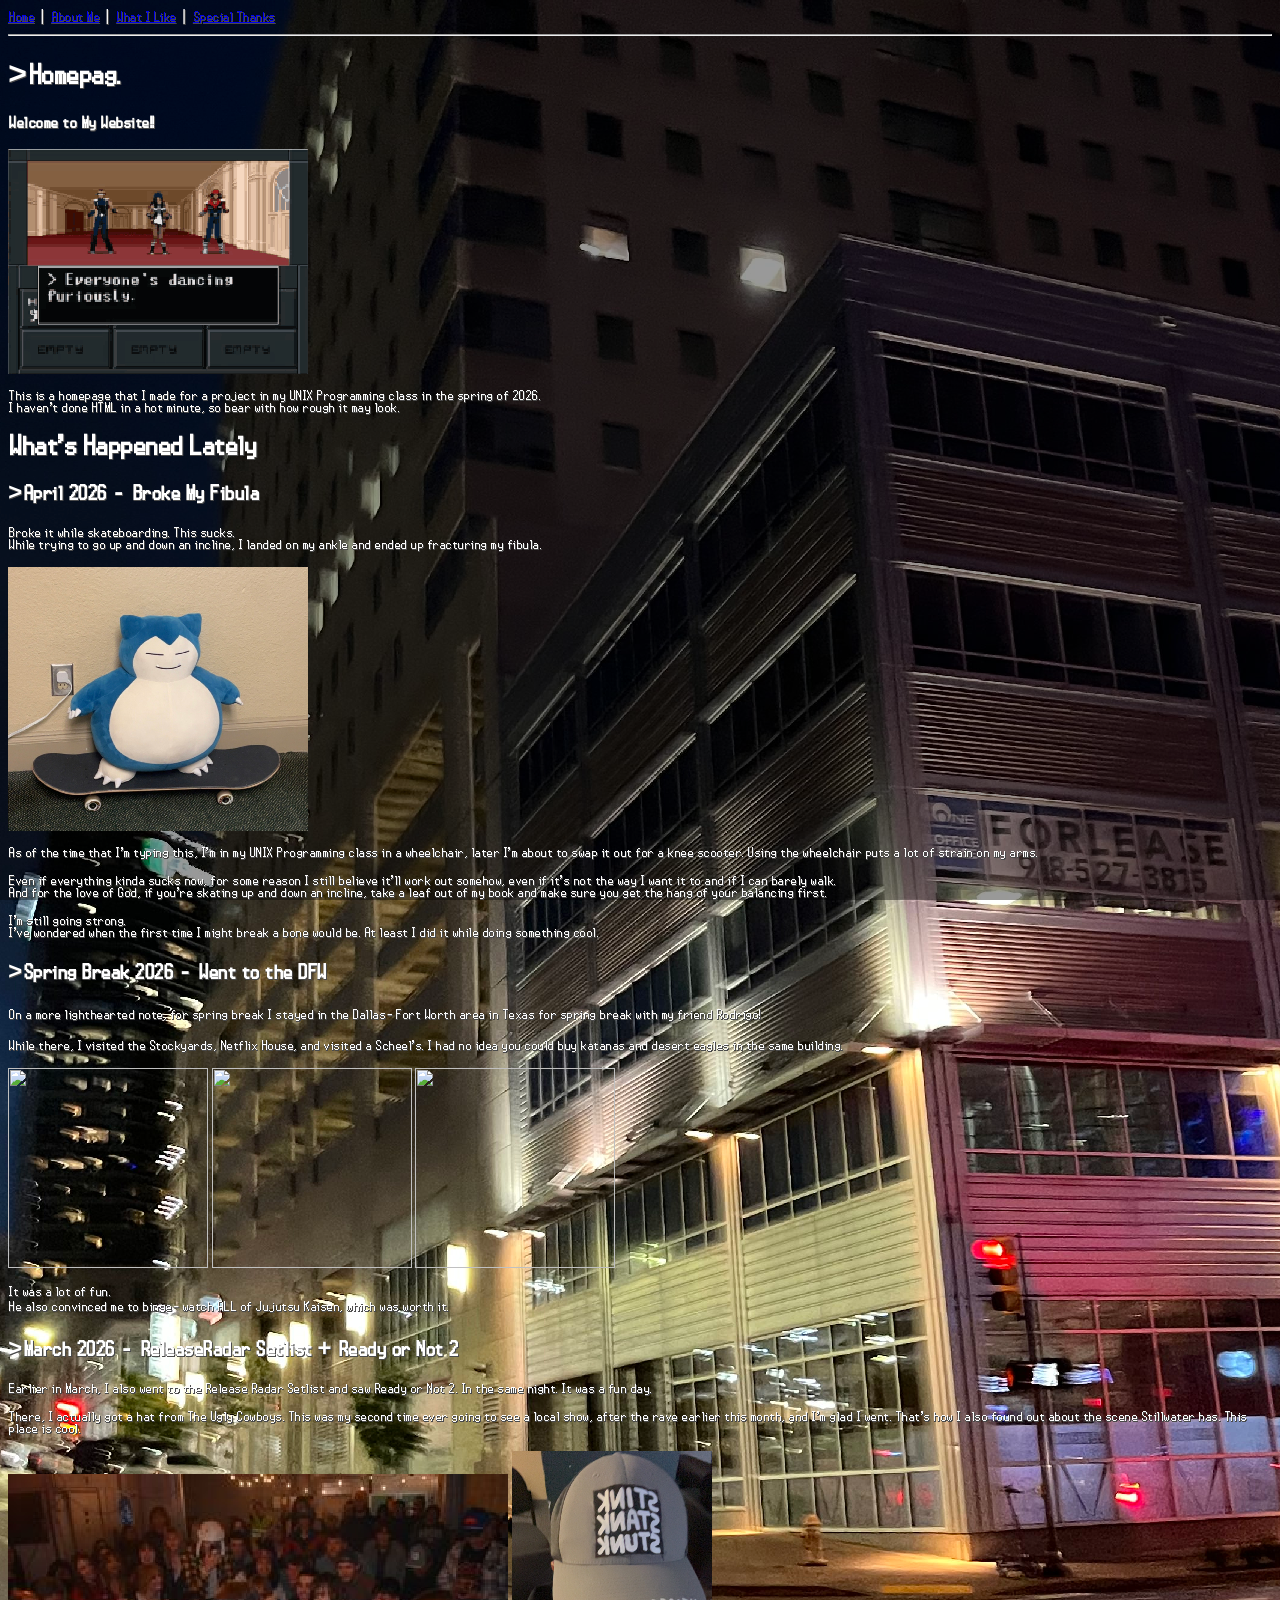
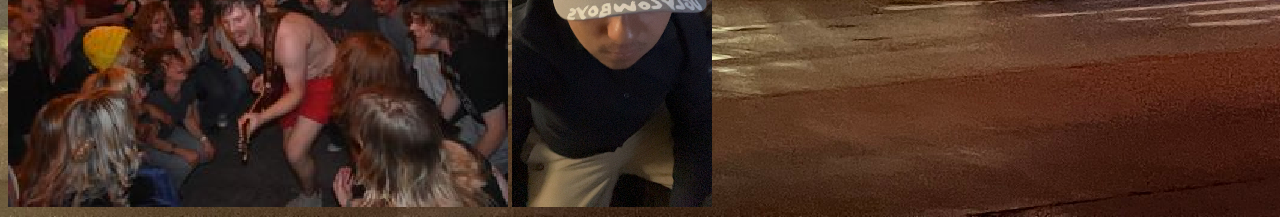
==== index.html @ 7b7e835c "Update from server" ====
<html>
  <head>
    <title>Home</title>
    <link rel="stylesheet" href="style/style.css">
    <link rel="icon" type="image/png" href="favicon.ico" sizes="96x96">
  </head>
  <body class = "home pokemon-text">

<div>
  <a href="index.html">Home</a> |
  <a href="page1.html">About Me</a> |
  <a href="page2.html">What I Like</a> |
  <a href="page3.html">Special Thanks</a>
</div>

  <hr>

  <h1 class="pokemon-text">>Homepag.</h1>
  <h3 class="pokemon-text">Welcome to My Website!!</h3>

  <img src="img/dancedancedance.gif" width="300">

  <p class="pokemon-text">This is a homepage that I made for a project in my UNIX Programming class in the spring of 2026.<br>
  I haven't done HTML in a hot minute, so bear with how rough it may look.</p>

  <h1 class="pokemon-text">What's Happened Lately</h1>

  <h2 class="pokemon-text">>April 2026 - Broke My Fibula</h2>

  <p class="pokemon-text">
    Broke it while skateboarding. This sucks.<br>
    While trying to go up and down an incline, I landed on my ankle and ended up fracturing my fibula.
  </p>

  <img src="img/ironic.jpg" width="300">

  <p class="pokemon-text">
    As of the time that I'm typing this, I'm in my UNIX Programming class in a wheelchair, later I'm about to swap it out for a knee scooter. Using the wheelchair puts a lot of strain on my arms.
  </p>

  <p class="pokemon-text">
    Even if everything kinda sucks now, for some reason I still believe it'll work out somehow, even if it's not the way I want it to and if I can barely walk.<br>
    And for the love of God, if you're skating up and down an incline, take a leaf out of my book and make sure you get the hang of your balancing first.
  </p>

  <p class="pokemon-text">
    I'm still going strong.<br>
    I've wondered when the first time I might break a bone would be. At least I did it while doing something cool.
  </p>

  <h2 class="pokemon-text">>Spring Break 2026 - Went to the DFW</h2>

  <p class="pokemon-text">
    On a more lighthearted note, for spring break I stayed in the Dallas-Fort Worth area in Texas for spring break with my friend Rodrigo!
  </p>

  <p class="pokemon-text">
    While there, I visited the Stockyards, Netflix House, and visited a Scheel's. I had no idea you could buy katanas and desert eagles in the same building.
  </p>

  <img src="img/rodandal.png" width="200">
  <img src="img/ntflxhs.png" width="200">
  <img src="img/stckyrd.png" width="200">

  <p class="pokemon-text">
    It was a lot of fun.<br>
    He also convinced me to binge-watch ALL of Jujutsu Kaisen, which was worth it.
  </p>

  <h2 class="pokemon-text">>March 2026 - ReleaseRadar Setlist + Ready or Not 2</h2>

  <p class="pokemon-text">
    Earlier in March, I also went to the Release Radar Setlist and saw Ready or Not 2. In the same night. It was a fun day.
  </p>

  <p class="pokemon-text">
    There, I actually got a hat from The Ugly Cowboys. This was my second time ever going to see a local show, after the rave earlier this month, and I'm glad I went. That's how I also found out about the scene Stillwater has. This place is cool.
  </p>

  <img src="img/rr.jpg" width="500">
  <img src="img/stink.JPG" width="200">

</body>
</html>
---- style/style.css ----
/* ============================
   1. FONT FACE
   ============================ */
@font-face {
    font-family: 'BW';
    src: url('pokemon-b-w.woff2') format('woff2');
    font-weight: normal;
    font-style: normal;
    font-display: swap;
}

/* ============================
   2. GLOBAL BODY FONT
   ============================ */
body {
    font-family: 'BW', 'Courier New', monospace;
}

/* ============================
   4. YOUR EXISTING TEXT SHADOW
   (unchanged � exactly how you like it)
   ============================ */

.pokemon-text {
    font-family: 'BW', 'Courier New', monospace;

    color: #ffffff;
    letter-spacing: 0.5px;

    text-shadow:
        1px 1px 0 #4a4a4a,
        0px 1px 0 #4a4a4a;

    image-rendering: pixelated;
    -webkit-font-smoothing: none;
    -moz-osx-font-smoothing: grayscale;

}

/* ============================
   5. HOME PAGE BACKGROUND
   ============================ */
body.home {
    position: relative;
    background-image: url('index_bg.jpg');
    background-size: cover;
    background-repeat: no-repeat;
    background-position: center;
}
body.page1 {
    position: relative;
    background-image: url('page1_bg.JPG');
    background-size: cover;
    background-repeat: no-repeat;
    background-position: center;
}



/* Optional overlay tint */
body.home::before {
    content: "";
    position: fixed;
    top: 0;
    left: 0;
    width: 100%;
    height: 100%;
    background: rgba(0,0,0,0.4);
    pointer-events: none;
    z-index: -1;
}
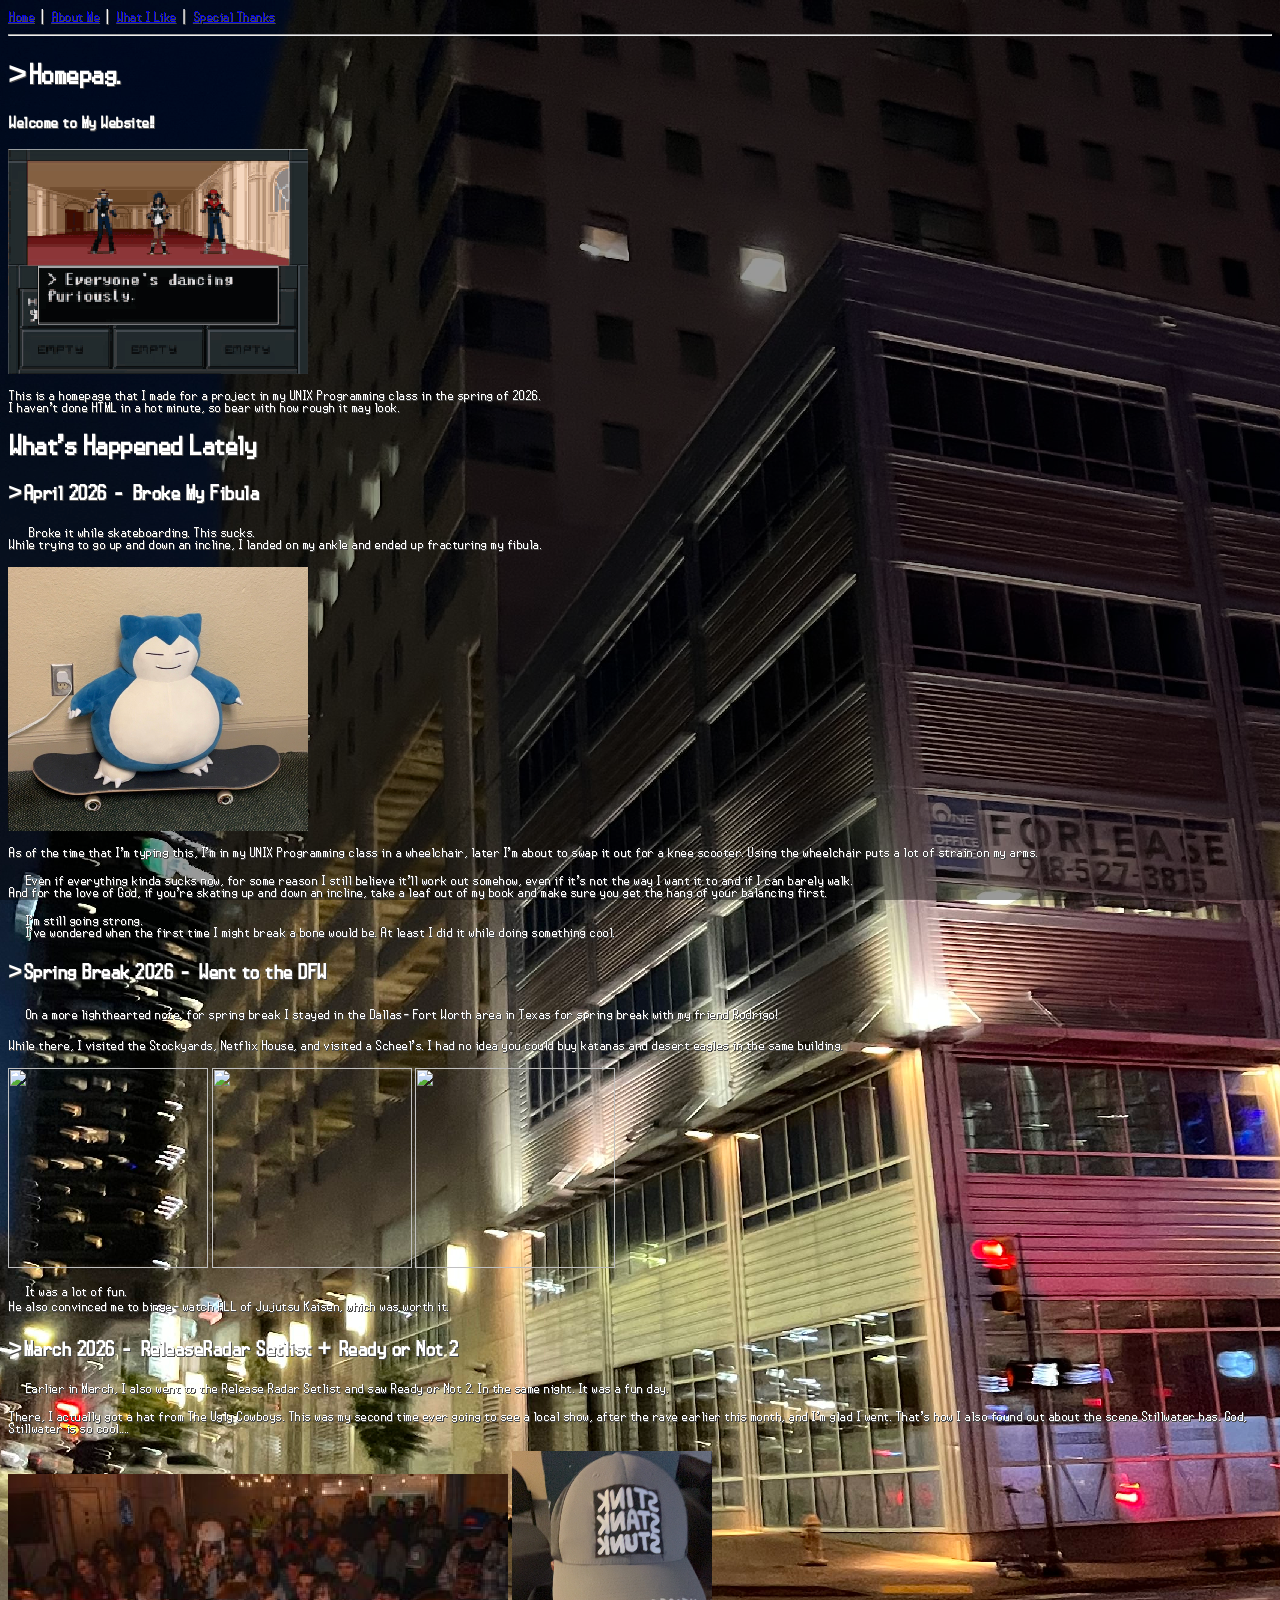
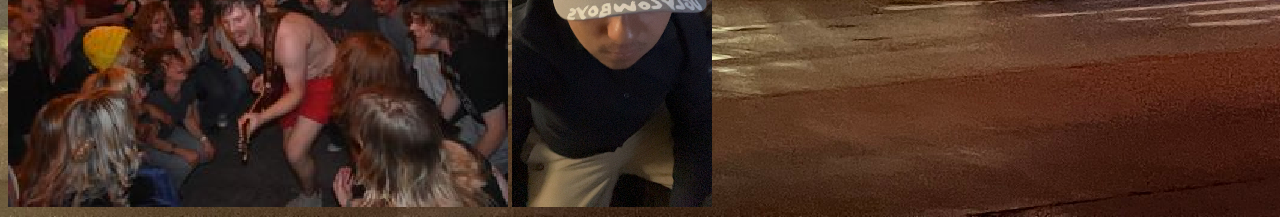
==== commit f7b480fe: "Updated text on webpages" ====
--- a/index.html
+++ b/index.html
@@ -28,7 +28,7 @@
   <h2 class="pokemon-text">>April 2026 - Broke My Fibula</h2>
 
   <p class="pokemon-text">
-    Broke it while skateboarding. This sucks.<br>
+    &emsp; Broke it while skateboarding. This sucks.<br>
     While trying to go up and down an incline, I landed on my ankle and ended up fracturing my fibula.
   </p>
 
@@ -39,19 +39,19 @@
   </p>
 
   <p class="pokemon-text">
-    Even if everything kinda sucks now, for some reason I still believe it'll work out somehow, even if it's not the way I want it to and if I can barely walk.<br>
+    &emsp;Even if everything kinda sucks now, for some reason I still believe it'll work out somehow, even if it's not the way I want it to and if I can barely walk.<br>
     And for the love of God, if you're skating up and down an incline, take a leaf out of my book and make sure you get the hang of your balancing first.
   </p>
 
   <p class="pokemon-text">
-    I'm still going strong.<br>
-    I've wondered when the first time I might break a bone would be. At least I did it while doing something cool.
+    &emsp;I'm still going strong.<br>
+    &emsp;I've wondered when the first time I might break a bone would be. At least I did it while doing something cool.
   </p>
 
   <h2 class="pokemon-text">>Spring Break 2026 - Went to the DFW</h2>
 
   <p class="pokemon-text">
-    On a more lighthearted note, for spring break I stayed in the Dallas-Fort Worth area in Texas for spring break with my friend Rodrigo!
+    &emsp;On a more lighthearted note, for spring break I stayed in the Dallas-Fort Worth area in Texas for spring break with my friend Rodrigo!
   </p>
 
   <p class="pokemon-text">
@@ -63,18 +63,18 @@
   <img src="img/stckyrd.png" width="200">
 
   <p class="pokemon-text">
-    It was a lot of fun.<br>
+    &emsp;It was a lot of fun.<br>
     He also convinced me to binge-watch ALL of Jujutsu Kaisen, which was worth it.
   </p>
 
   <h2 class="pokemon-text">>March 2026 - ReleaseRadar Setlist + Ready or Not 2</h2>
 
   <p class="pokemon-text">
-    Earlier in March, I also went to the Release Radar Setlist and saw Ready or Not 2. In the same night. It was a fun day.
+    &emsp;Earlier in March, I also went to the Release Radar Setlist and saw Ready or Not 2. In the same night. It was a fun day.
   </p>
 
   <p class="pokemon-text">
-    There, I actually got a hat from The Ugly Cowboys. This was my second time ever going to see a local show, after the rave earlier this month, and I'm glad I went. That's how I also found out about the scene Stillwater has. This place is cool.
+    There, I actually got a hat from The Ugly Cowboys. This was my second time ever going to see a local show, after the rave earlier this month, and I'm glad I went. That's how I also found out about the scene Stillwater has. God, Stillwater is so cool....
   </p>
 
   <img src="img/rr.jpg" width="500">
